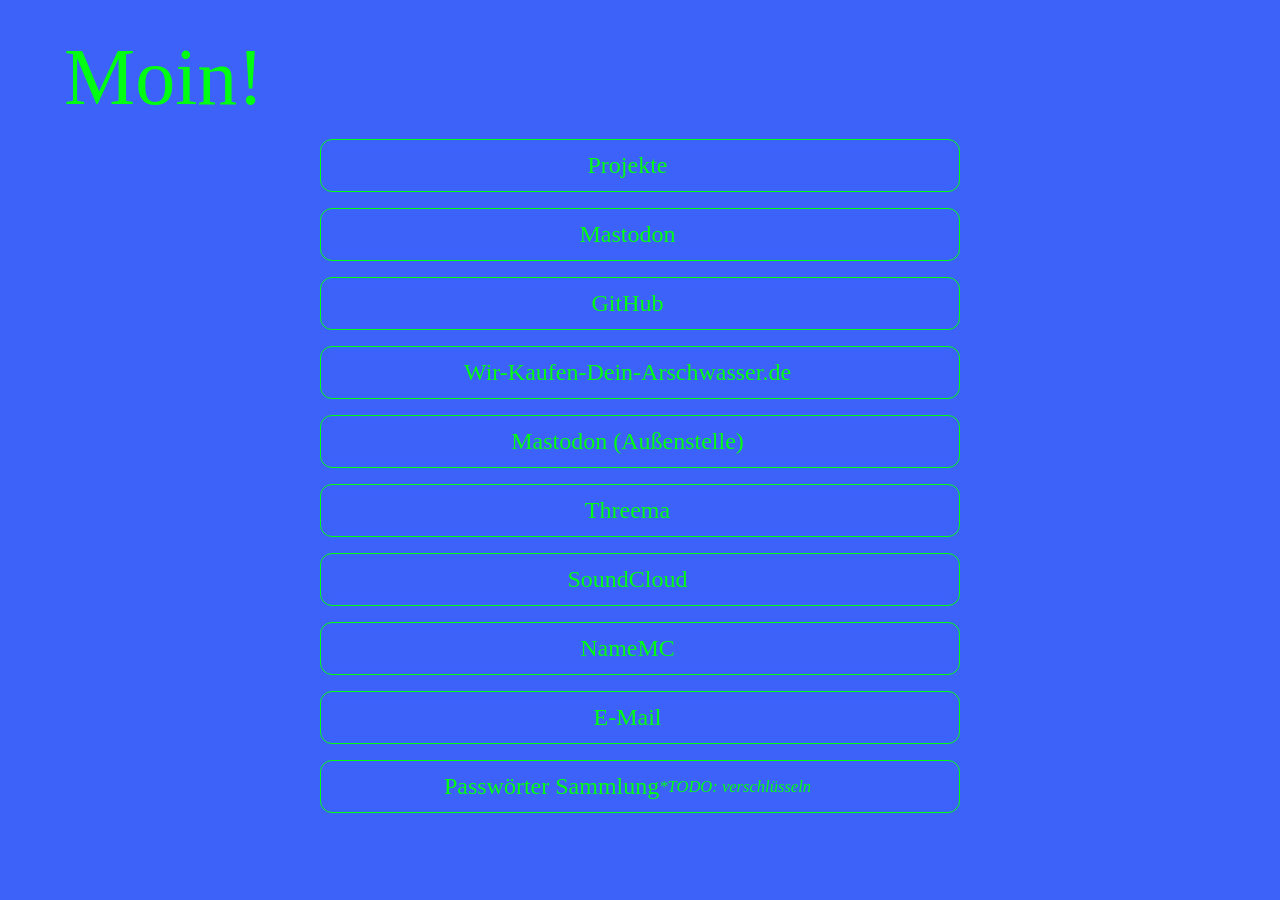
==== index.html @ f23ae06b "dump files" ====
<!DOCTYPE html>
<html lang="de">
<head>
  <meta charset="UTF-8">
  <meta name="viewport" content="width=device-width, initial-scale=1.0">
  <title>AlbertUnruh's Heimseite</title>
  <meta content="AlbertUnruh's Heimseite" property="og:title">
  <meta content="https://k-noack.eu/" property="og:url">
  <meta content="AlbertUnruh seine Heimseite" name="description">
  <meta content="AlbertUnruh seine Heimseite" name="og:description">
  <meta property="og:type" content="website">
  <meta name="theme-color" content="#3c62f9">
  <meta name="fediverse:creator" content="@AlbertUnruh@tech.lgbt">
  <link rel="stylesheet" href="style.css">
  <script src="script.js"></script>
</head>
<body>
  <header>
    Moin!
  </header>
  <div class="links">
    <a class="link-container" href="/projects/">
      <div class="link-icon au-icon"></div>
      <div class="link-text">Projekte</div>
    </a>
    <a class="link-container" rel="me" href="https://tech.lgbt/@AlbertUnruh" target="_blank">
      <div class="link-icon mastodon-icon"></div>
      <div class="link-text">Mastodon</div>
    </a>
    <a class="link-container" rel="me" href="https://github.com/AlbertUnruh" target="_blank">
      <div class="link-icon github-icon"></div>
      <div class="link-text">GitHub</div>
    </a>
    <a class="link-container" rel="me" href="https://wir-kaufen-dein-arschwasser.de" target="_blank">
      <div class="link-icon arschwasser-icon"></div>
      <div class="link-text">Wir-Kaufen-Dein-Arschwasser.de</div>
    </a>
    <a class="link-container" rel="me" href="https://social.eike.in/@AlbertsAussenstelle" target="_blank">
      <div class="link-icon mastodon-icon"></div>
      <div class="link-text">Mastodon (Außenstelle)</div>
    </a>
    <a class="link-container" rel="me" href="https://threema.id/H83VS9UN" target="_blank">
      <div class="link-icon threema-icon"></div>
      <div class="link-text">Threema</div>
    </a>
    <a class="link-container" rel="me" href="https://soundcloud.com/user-383702475" target="_blank">
      <div class="link-icon soundcloud-icon"></div>
      <div class="link-text">SoundCloud</div>
    </a>
    <a class="link-container" rel="me" href="https://namemc.com/AlbertUnruh" target="_blank">
      <div class="link-icon namemc-icon"></div>
      <div class="link-text">NameMC</div>
    </a>
    <a class="link-container" rel="me" href="mailto:AlbertUnruh@pm.me" target="_blank">
      <div class="link-icon email-icon"></div>
      <div class="link-text">E-Mail</div>
    </a>
    <a class="link-container" rel="me" href="/passwords.txt" target="_blank">
      <div class="link-icon password-icon"></div>
      <div class="link-text">Passwörter Sammlung <span class="todo">*TODO: verschlüsseln</span></div>
    </a>
  </div>
</body>
---- style.css ----
/* may be inspired by https://fqqd.de/media/style1.css */

:root {
    --accent-color: #00ff11;
    --albertunruh-color: #3c62f9;
}

body {
    margin: 0px;
    background-color: var(--albertunruh-color);
    -webkit-user-select:none;
    -moz-user-select:-moz-none;
    -ms-user-select:none;
    user-select:none;
}

header {
    color: var(--accent-color);
    font-size: 5em;
    display: flex;
    align-items: center;
    padding-right: 5%;
    padding-left: 5%;
    padding-top: 2.5%;
    background-color: transparent;
}

.links {
    width: 50%;
    display: block;
    margin: 1em auto;
}

.link-container {
    display: flex;
    align-items: center;
    justify-content: center;
    text-align: center;
    color: transparent;
    transition: all .5s;
    border: 1px solid var(--accent-color);
    border-radius: .75rem;
    position: relative;
    margin-top: 1em;
    margin-bottom: 1em;
    backdrop-filter: blur(5px);
    padding: 0.75rem;
    background-color: transparent;
    opacity: 0;
    animation-name: fadeIn;
    animation-duration: 1s;
    animation-fill-mode: forwards;
}

.link-container:hover {
    transform: scale(1.05);
    transition-delay: -.25s;
    background-color: var(--accent-color);
}

.link-text {
    display: contents;
    color: var(--accent-color);
    text-decoration: none;
    font-size: 1.5rem;
    transition: all .5s;
}

.link-container:hover .link-text {
    display: block;
    text-align: center;
    color: #000000ee;
    transition-delay: -.25s;
}

.link-icon {
    display: block;
    height: 25px;
    width: auto;
    /*z-index: 3;*/
    transition: all .5s;
    background-color: var(--icon-color);
    mask-size: cover;
    display: inline-block;
    filter: invert(1) sepia(1) saturate(5) hue-rotate(0deg);
}

.au-icon {mask-image: url("/icons/au.png");-webkit-mask-image: url("/icons/au.png");}
.mastodon-icon {mask-image: url("/icons/mastodon.png");-webkit-mask-image: url("/icons/mastodon.png");}
.github-icon {mask-image: url("/icons/github.png");-webkit-mask-image: url("/icons/github.png");}
.arschwasser-icon {mask-image: url("/icons/arschwasser.png");-webkit-mask-image: url("/icons/arschwasser.png");}
.threema-icon {mask-image: url("/icons/threema.png");-webkit-mask-image: url("/icons/threema.png");}
.soundcloud-icon {mask-image: url("/icons/soundcloud.png");-webkit-mask-image: url("/icons/soundcloud.png");}
.namemc-icon {mask-image: url("/icons/namemc.png");-webkit-mask-image: url("/icons/namemc.png");}
.email-icon {mask-image: url("/icons/email.png");-webkit-mask-image: url("/icons/email.png");}
.password-icon {mask-image: url("/icons/password.png");-webkit-mask-image: url("/icons/password.png");}

.link-container:hover .link-icon {
    filter: saturate(0%) brightness(0%);
    transition-delay: -.25s;
}

.link-container .link-icon {
    align-self: center;
}

.link-container .link-text {
    margin: 0;
    text-align: center;
    flex: 1;
    display: flex;
    justify-content: center;
    align-items: center;
    margin-right: 35px;
    margin-left: 10px;
}

.todo {
    font-size: 69%;
    font-style: italic;
}

@keyframes fadeIn {
    from {
        opacity: 0;
    }

    to {
        opacity: 1;
    }
}
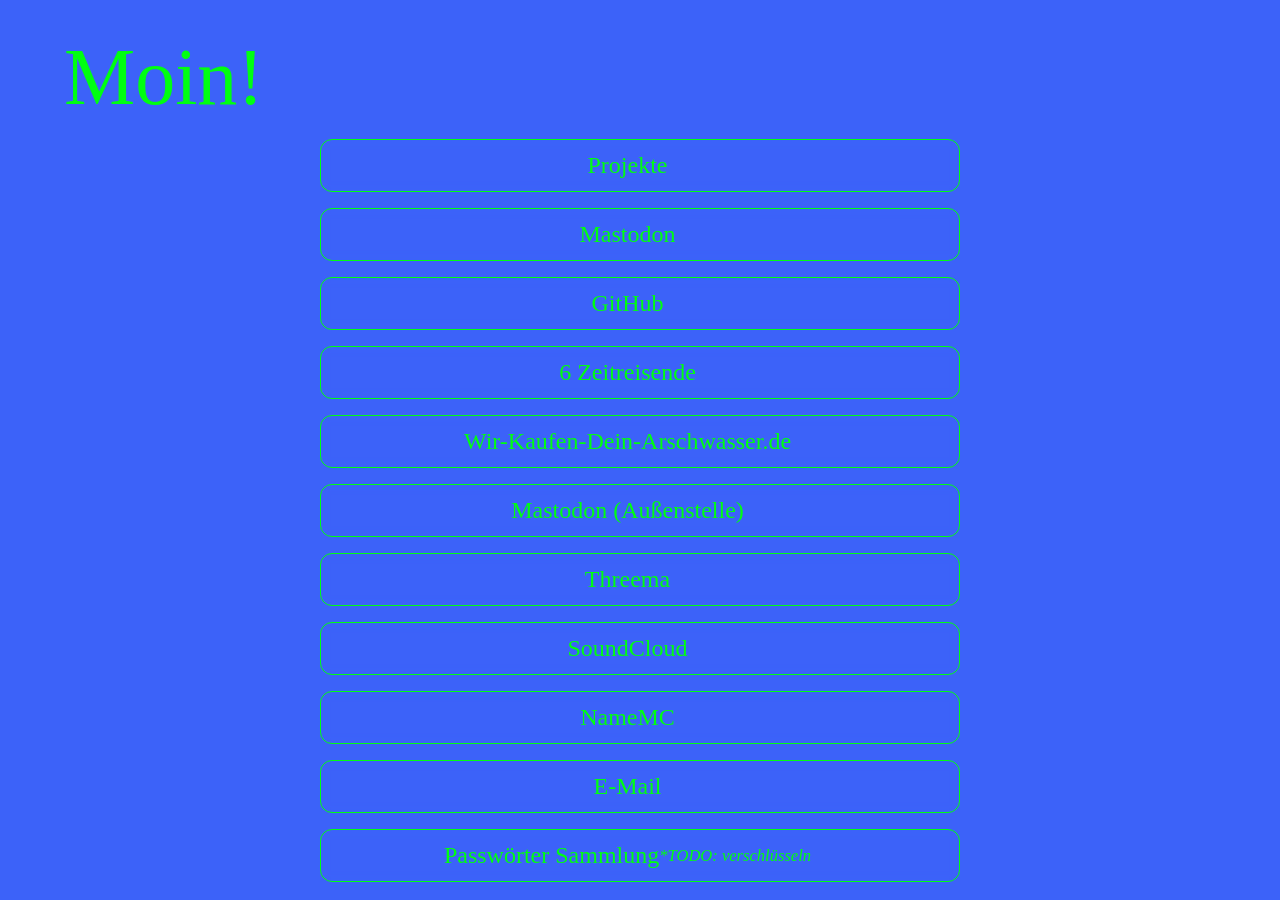
==== commit 7262bdbf: "add 6Zeitreisende reference" ====
--- a/index.html
+++ b/index.html
@@ -31,7 +31,11 @@
       <div class="link-icon github-icon"></div>
       <div class="link-text">GitHub</div>
     </a>
-    <a class="link-container" rel="me" href="https://wir-kaufen-dein-arschwasser.de" target="_blank">
+    <a class="link-container" href="https://6zeitreisende.de" target="_blank">
+      <div class="link-icon 6zeitreisende-icon"></div>
+      <div class="link-text">6 Zeitreisende</div>
+    </a>
+    <a class="link-container" href="https://wir-kaufen-dein-arschwasser.de" target="_blank">
       <div class="link-icon arschwasser-icon"></div>
       <div class="link-text">Wir-Kaufen-Dein-Arschwasser.de</div>
     </a>
--- a/style.css
+++ b/style.css
@@ -88,6 +88,7 @@
 .au-icon {mask-image: url("/icons/au.png");-webkit-mask-image: url("/icons/au.png");}
 .mastodon-icon {mask-image: url("/icons/mastodon.png");-webkit-mask-image: url("/icons/mastodon.png");}
 .github-icon {mask-image: url("/icons/github.png");-webkit-mask-image: url("/icons/github.png");}
+.6zeitreisende-icon {mask-image: url("/icons/6zeitreisende.png");-webkit-mask-image: url("/icons/6zeitreisende.png");}
 .arschwasser-icon {mask-image: url("/icons/arschwasser.png");-webkit-mask-image: url("/icons/arschwasser.png");}
 .threema-icon {mask-image: url("/icons/threema.png");-webkit-mask-image: url("/icons/threema.png");}
 .soundcloud-icon {mask-image: url("/icons/soundcloud.png");-webkit-mask-image: url("/icons/soundcloud.png");}
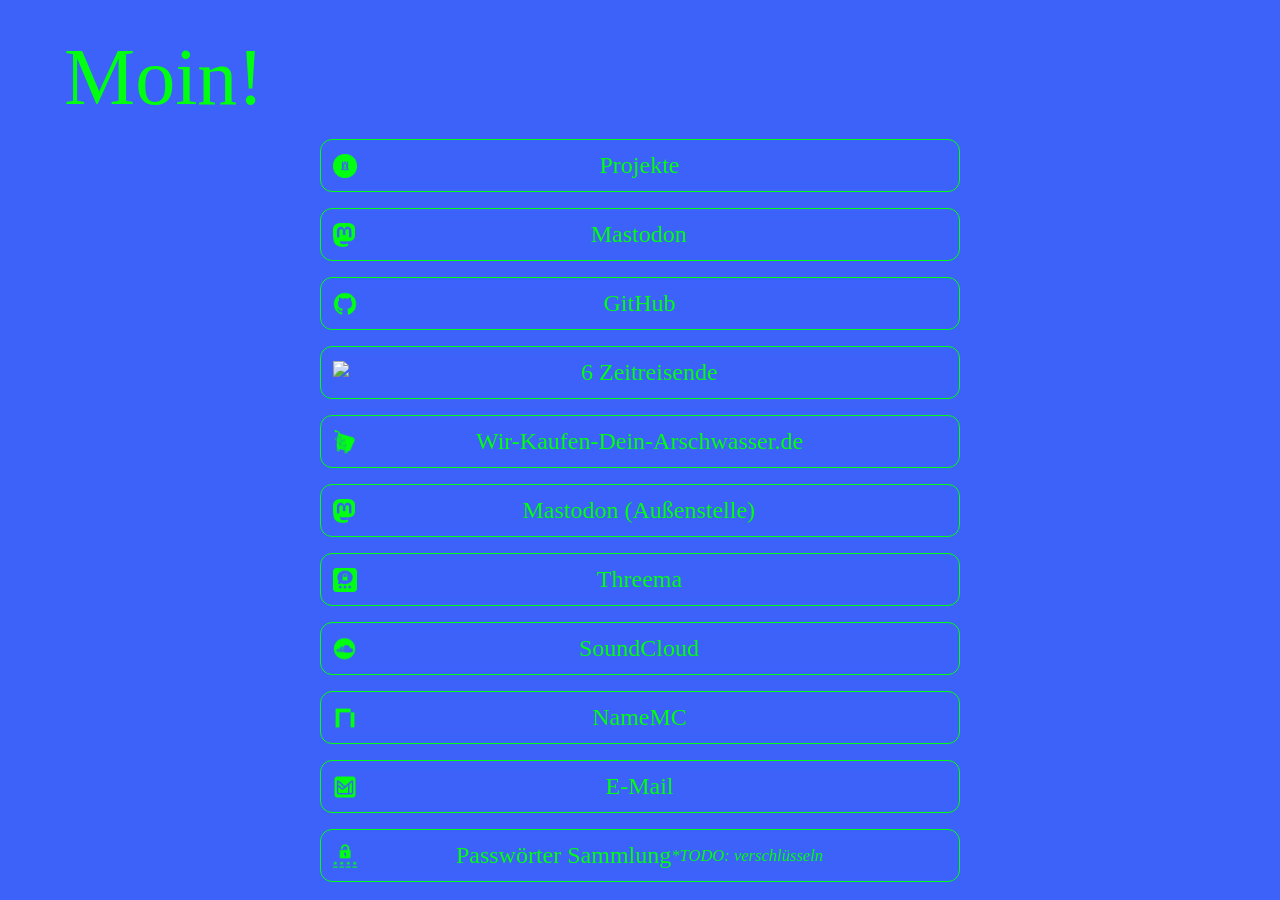
==== commit 36046b67: "add icons" ====
--- a/index.html
+++ b/index.html
@@ -20,47 +20,47 @@
   </header>
   <div class="links">
     <a class="link-container" href="/projects/">
-      <div class="link-icon au-icon"></div>
+      <img class="link-icon" alt="icon" src="/icons/au.png">
       <div class="link-text">Projekte</div>
     </a>
     <a class="link-container" rel="me" href="https://tech.lgbt/@AlbertUnruh" target="_blank">
-      <div class="link-icon mastodon-icon"></div>
+      <img class="link-icon" alt="icon" src="/icons/mastodon.png">
       <div class="link-text">Mastodon</div>
     </a>
     <a class="link-container" rel="me" href="https://github.com/AlbertUnruh" target="_blank">
-      <div class="link-icon github-icon"></div>
+      <img class="link-icon" alt="icon" src="/icons/github.png">
       <div class="link-text">GitHub</div>
     </a>
     <a class="link-container" href="https://6zeitreisende.de" target="_blank">
-      <div class="link-icon 6zeitreisende-icon"></div>
+      <img class="link-icon" alt="icon" src=/icons/6zeitreisende.png">
       <div class="link-text">6 Zeitreisende</div>
     </a>
     <a class="link-container" href="https://wir-kaufen-dein-arschwasser.de" target="_blank">
-      <div class="link-icon arschwasser-icon"></div>
+      <img class="link-icon" alt="icon" src="/icons/arschwasser.png">
       <div class="link-text">Wir-Kaufen-Dein-Arschwasser.de</div>
     </a>
     <a class="link-container" rel="me" href="https://social.eike.in/@AlbertsAussenstelle" target="_blank">
-      <div class="link-icon mastodon-icon"></div>
+      <img class="link-icon" alt="icon" src="/icons/mastodon.png">
       <div class="link-text">Mastodon (Außenstelle)</div>
     </a>
     <a class="link-container" rel="me" href="https://threema.id/H83VS9UN" target="_blank">
-      <div class="link-icon threema-icon"></div>
+      <img class="link-icon" alt="icon" src="/icons/threema.png">
       <div class="link-text">Threema</div>
     </a>
     <a class="link-container" rel="me" href="https://soundcloud.com/user-383702475" target="_blank">
-      <div class="link-icon soundcloud-icon"></div>
+      <img class="link-icon" alt="icon" src="/icons/soundcloud.png">
       <div class="link-text">SoundCloud</div>
     </a>
     <a class="link-container" rel="me" href="https://namemc.com/AlbertUnruh" target="_blank">
-      <div class="link-icon namemc-icon"></div>
+      <img class="link-icon" alt="icon" src="/icons/namemc.png">
       <div class="link-text">NameMC</div>
     </a>
     <a class="link-container" rel="me" href="mailto:AlbertUnruh@pm.me" target="_blank">
-      <div class="link-icon email-icon"></div>
+      <img class="link-icon" alt="icon" src="/icons/proton.png">
       <div class="link-text">E-Mail</div>
     </a>
     <a class="link-container" rel="me" href="/passwords.txt" target="_blank">
-      <div class="link-icon password-icon"></div>
+      <img class="link-icon" alt="icon" src="/icons/password.png">
       <div class="link-text">Passwörter Sammlung <span class="todo">*TODO: verschlüsseln</span></div>
     </a>
   </div>
--- a/style.css
+++ b/style.css
@@ -75,26 +75,12 @@
 
 .link-icon {
     display: block;
-    height: 25px;
+    height: 1.5rem;
     width: auto;
-    /*z-index: 3;*/
+    z-index: 3;
     transition: all .5s;
-    background-color: var(--icon-color);
-    mask-size: cover;
-    display: inline-block;
-    filter: invert(1) sepia(1) saturate(5) hue-rotate(0deg);
+    filter: none;
 }
-
-.au-icon {mask-image: url("/icons/au.png");-webkit-mask-image: url("/icons/au.png");}
-.mastodon-icon {mask-image: url("/icons/mastodon.png");-webkit-mask-image: url("/icons/mastodon.png");}
-.github-icon {mask-image: url("/icons/github.png");-webkit-mask-image: url("/icons/github.png");}
-.6zeitreisende-icon {mask-image: url("/icons/6zeitreisende.png");-webkit-mask-image: url("/icons/6zeitreisende.png");}
-.arschwasser-icon {mask-image: url("/icons/arschwasser.png");-webkit-mask-image: url("/icons/arschwasser.png");}
-.threema-icon {mask-image: url("/icons/threema.png");-webkit-mask-image: url("/icons/threema.png");}
-.soundcloud-icon {mask-image: url("/icons/soundcloud.png");-webkit-mask-image: url("/icons/soundcloud.png");}
-.namemc-icon {mask-image: url("/icons/namemc.png");-webkit-mask-image: url("/icons/namemc.png");}
-.email-icon {mask-image: url("/icons/email.png");-webkit-mask-image: url("/icons/email.png");}
-.password-icon {mask-image: url("/icons/password.png");-webkit-mask-image: url("/icons/password.png");}
 
 .link-container:hover .link-icon {
     filter: saturate(0%) brightness(0%);
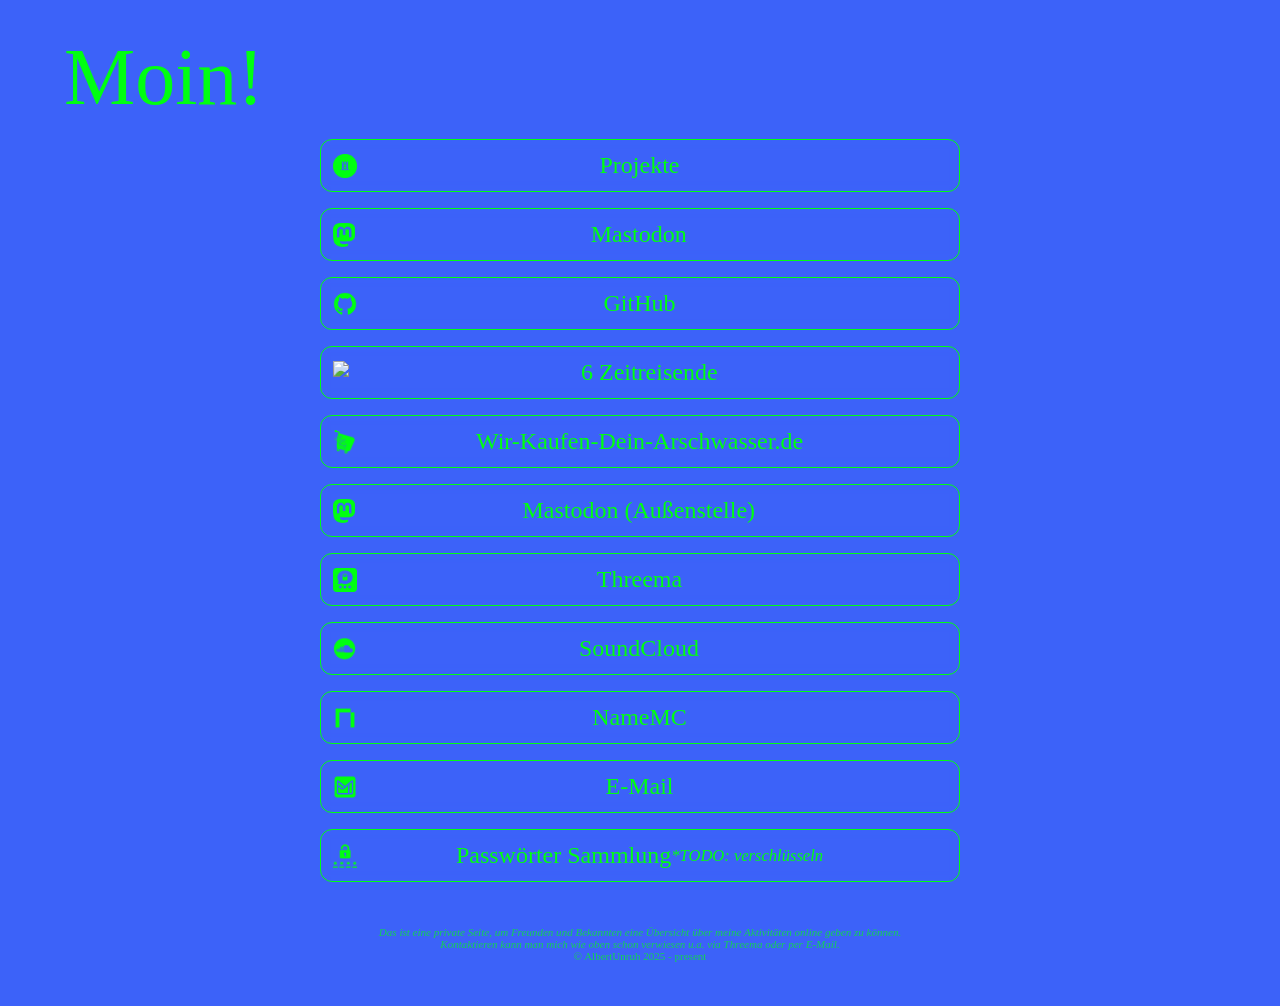
==== commit 970ae7b8: "add footer" ====
--- a/index.html
+++ b/index.html
@@ -32,7 +32,7 @@
       <div class="link-text">GitHub</div>
     </a>
     <a class="link-container" href="https://6zeitreisende.de" target="_blank">
-      <img class="link-icon" alt="icon" src=/icons/6zeitreisende.png">
+      <img class="link-icon" alt="icon" src="/icons/6zeitreisende.png">
       <div class="link-text">6 Zeitreisende</div>
     </a>
     <a class="link-container" href="https://wir-kaufen-dein-arschwasser.de" target="_blank">
@@ -64,4 +64,9 @@
       <div class="link-text">Passwörter Sammlung <span class="todo">*TODO: verschlüsseln</span></div>
     </a>
   </div>
+  <footer>
+    <div class="note">Das ist eine private Seite, um Freunden und Bekannten eine Übersicht über meine Aktivitäten online geben zu können.</div>
+    <div class="note">Kontaktieren kann man mich wie oben schon verwiesen u.a. via <a href="https://threema.id/H83VS9UN">Threema</a> oder per <a href="mailto:AlbertUnruh@pm.me">E-Mail</a>.</div>
+    <div>© AlbertUnruh 2025 - present</div>
+  </footer>
 </body>
--- a/style.css
+++ b/style.css
@@ -23,6 +23,29 @@
     padding-left: 5%;
     padding-top: 2.5%;
     background-color: transparent;
+}
+
+footer {
+    color: var(--accent-color);
+    font-size: .69em;
+    opacity: 69%;
+    margin: 4em;
+}
+
+footer div {
+    justify-content: center;
+    display: flex;
+    white-space: pre-wrap;
+}
+
+.note {
+    font-weight: lighter;
+    font-style: italic;
+}
+
+.note a {
+    text-decoration: none;
+    color: inherit;
 }
 
 .links {
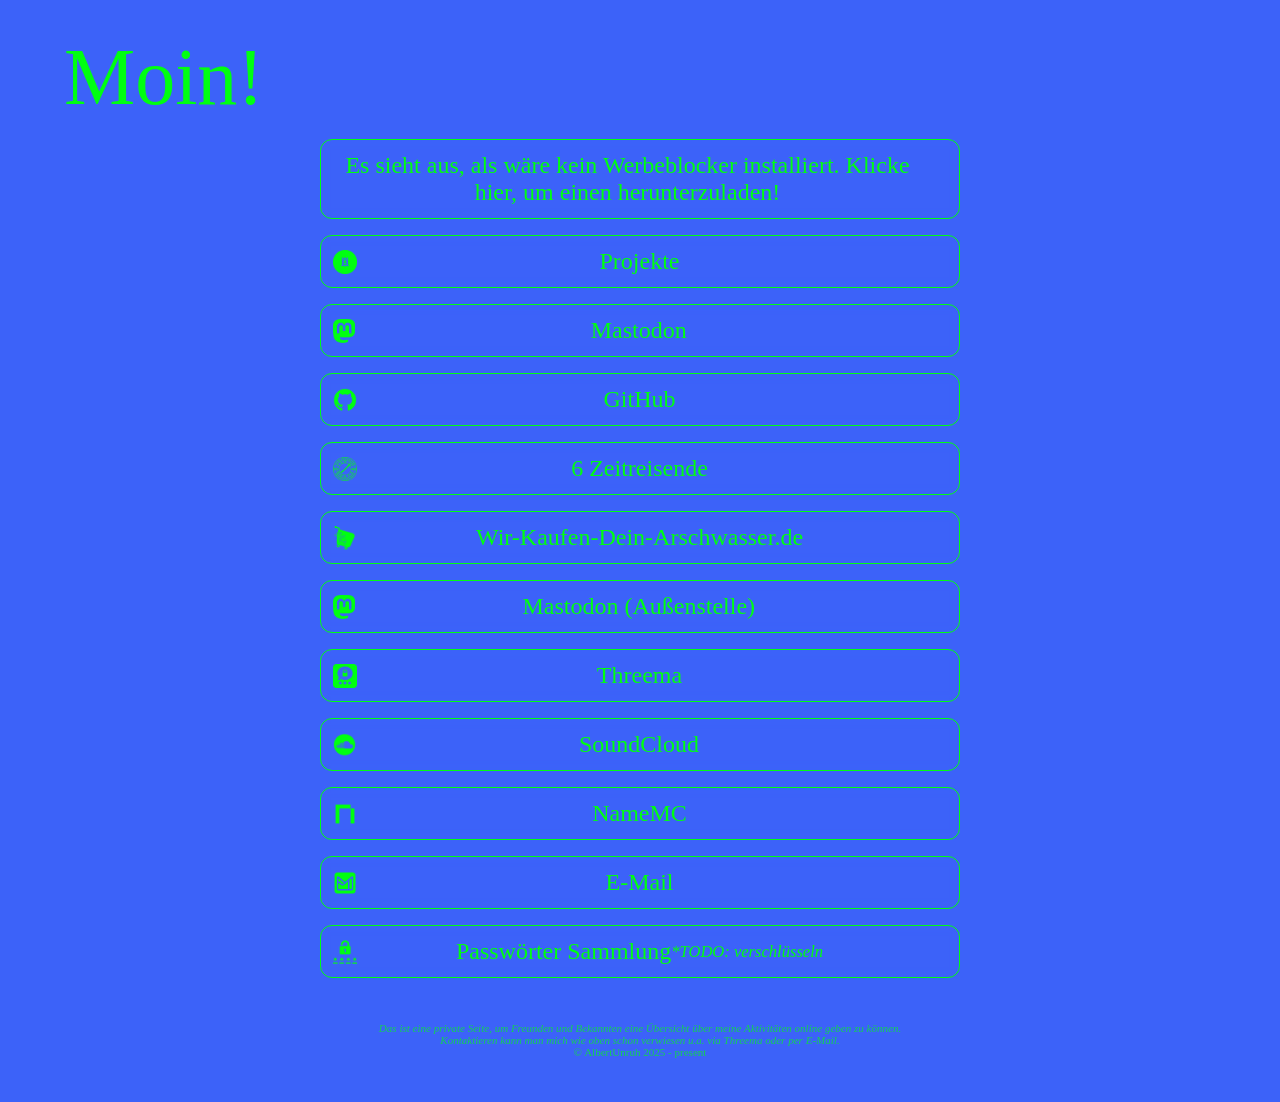
==== commit 23064d9f: "inform users about not having an ad-blocker installed" ====
--- a/index.html
+++ b/index.html
@@ -19,6 +19,10 @@
     Moin!
   </header>
   <div class="links">
+    <a id="no-adblock" href="https://ublockorigin.com" target="_blank" class="link-container ad native-ad aff-content-col aff-inner-col aff-item-list ark-ad-message inplayer-ad inplayer_banners in_stream_banner trafficjunky-float-right preroll-blocker happy-inside-player blocker-notice blocker-overlay exo-horizontal ave-pl bottom-hor-block brs-block advboxemb wgAdBlockMessage glx-watermark-container overlay-advertising-new header-menu-bottom-ads rkads mdp-deblocker-wrapper amp-ad-inner bloc-pub bloc-pub2 hor_banner aan_fake aan_fake__video-units rps_player_ads fints-block__row full-ave-pl full-bns-block vertbars video-brs player-bns-block gallery-bns-bl stream-item-widget adsbyrunactive happy-under-player adde_modal_detector adde_modal-overlay ninja-recommend-block aoa_overlay">
+      <div class="link-text">Es sieht aus, als wäre kein Werbeblocker installiert. Klicke hier, um einen herunterzuladen!</div>
+      <script src="/ads/ad.js"></script>
+    </a>
     <a class="link-container" href="/projects/">
       <img class="link-icon" alt="icon" src="/icons/au.png">
       <div class="link-text">Projekte</div>
--- a/style.css
+++ b/style.css
@@ -1,17 +1,14 @@
 /* may be inspired by https://fqqd.de/media/style1.css */
 
-:root {
-    --accent-color: #00ff11;
-    --albertunruh-color: #3c62f9;
-}
+@import "/root.css";
 
 body {
     margin: 0px;
     background-color: var(--albertunruh-color);
-    -webkit-user-select:none;
-    -moz-user-select:-moz-none;
-    -ms-user-select:none;
-    user-select:none;
+    -webkit-user-select: none;
+    -moz-user-select: -moz-none;
+    -ms-user-select: none;
+    user-select: none;
 }
 
 header {
@@ -39,7 +36,7 @@
 }
 
 .note {
-    font-weight: lighter;
+    font-weight: var(--kyle-alessandro);
     font-style: italic;
 }
 
@@ -139,3 +136,14 @@
         opacity: 1;
     }
 }
+
+
+@media only screen and (max-width: 800px) {
+    .links {
+        width: 95%;
+    }
+}
+
+#no-adblock {
+
+}
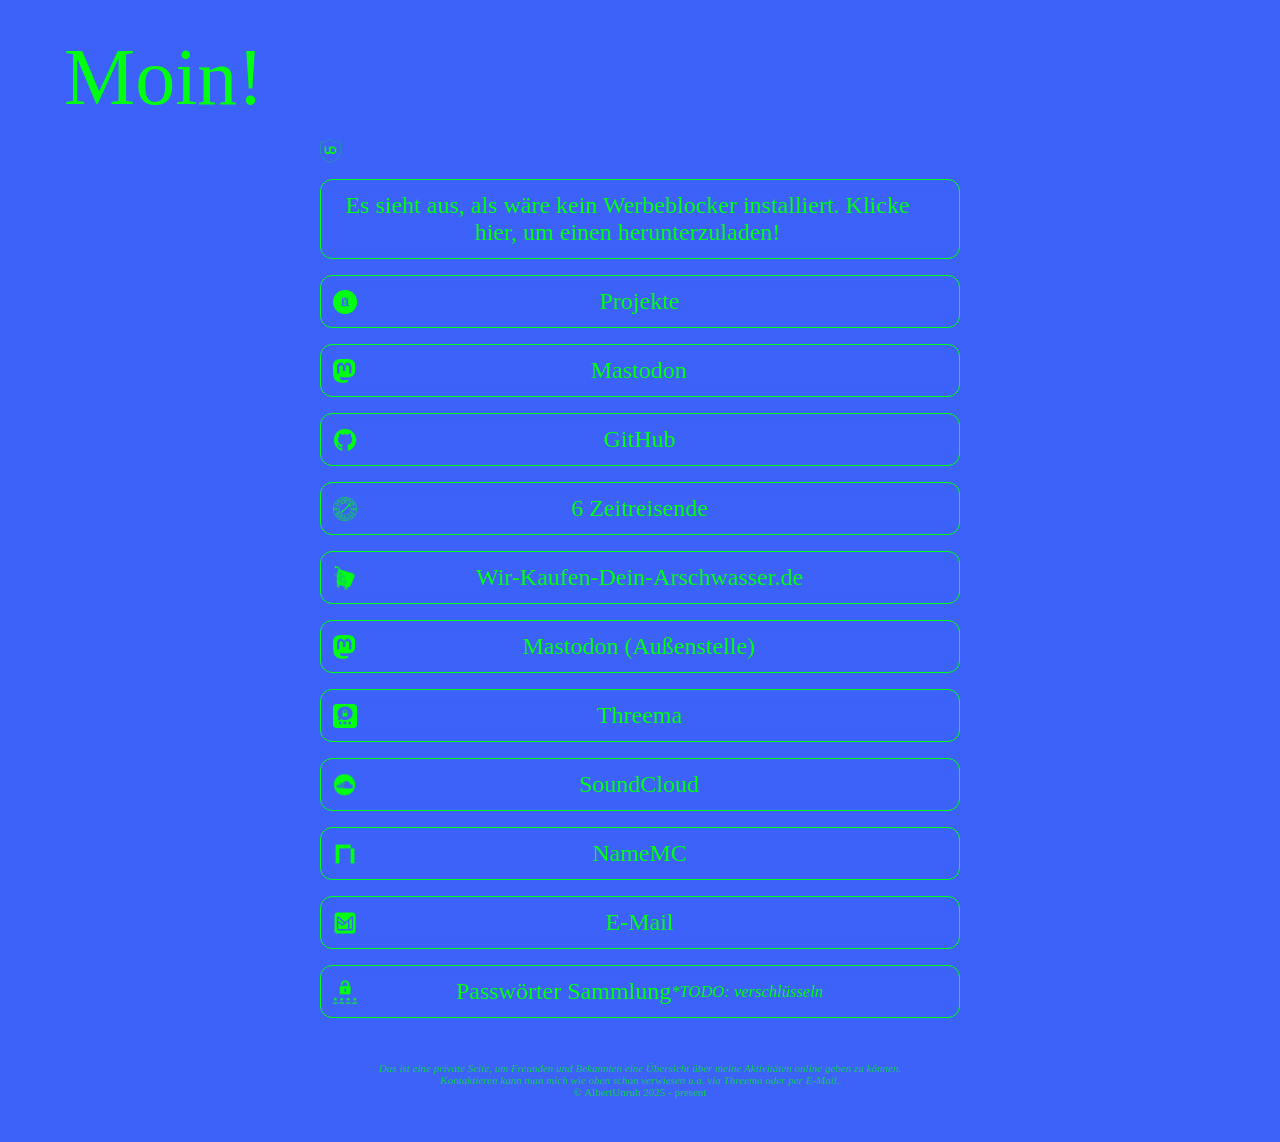
==== commit 564ceb86: "add ublock-icon" ====
--- a/index.html
+++ b/index.html
@@ -19,7 +19,8 @@
     Moin!
   </header>
   <div class="links">
-    <a id="no-adblock" href="https://ublockorigin.com" target="_blank" class="link-container ad native-ad aff-content-col aff-inner-col aff-item-list ark-ad-message inplayer-ad inplayer_banners in_stream_banner trafficjunky-float-right preroll-blocker happy-inside-player blocker-notice blocker-overlay exo-horizontal ave-pl bottom-hor-block brs-block advboxemb wgAdBlockMessage glx-watermark-container overlay-advertising-new header-menu-bottom-ads rkads mdp-deblocker-wrapper amp-ad-inner bloc-pub bloc-pub2 hor_banner aan_fake aan_fake__video-units rps_player_ads fints-block__row full-ave-pl full-bns-block vertbars video-brs player-bns-block gallery-bns-bl stream-item-widget adsbyrunactive happy-under-player adde_modal_detector adde_modal-overlay ninja-recommend-block aoa_overlay">
+      <img class="link-icon" alt="icon" src="/icons/ublock.png">
+      <a id="no-adblock" href="https://ublockorigin.com" target="_blank" class="link-container ad native-ad aff-content-col aff-inner-col aff-item-list ark-ad-message inplayer-ad inplayer_banners in_stream_banner trafficjunky-float-right preroll-blocker happy-inside-player blocker-notice blocker-overlay exo-horizontal ave-pl bottom-hor-block brs-block advboxemb wgAdBlockMessage glx-watermark-container overlay-advertising-new header-menu-bottom-ads rkads mdp-deblocker-wrapper amp-ad-inner bloc-pub bloc-pub2 hor_banner aan_fake aan_fake__video-units rps_player_ads fints-block__row full-ave-pl full-bns-block vertbars video-brs player-bns-block gallery-bns-bl stream-item-widget adsbyrunactive happy-under-player adde_modal_detector adde_modal-overlay ninja-recommend-block aoa_overlay">
       <div class="link-text">Es sieht aus, als wäre kein Werbeblocker installiert. Klicke hier, um einen herunterzuladen!</div>
       <script src="/ads/ad.js"></script>
     </a>
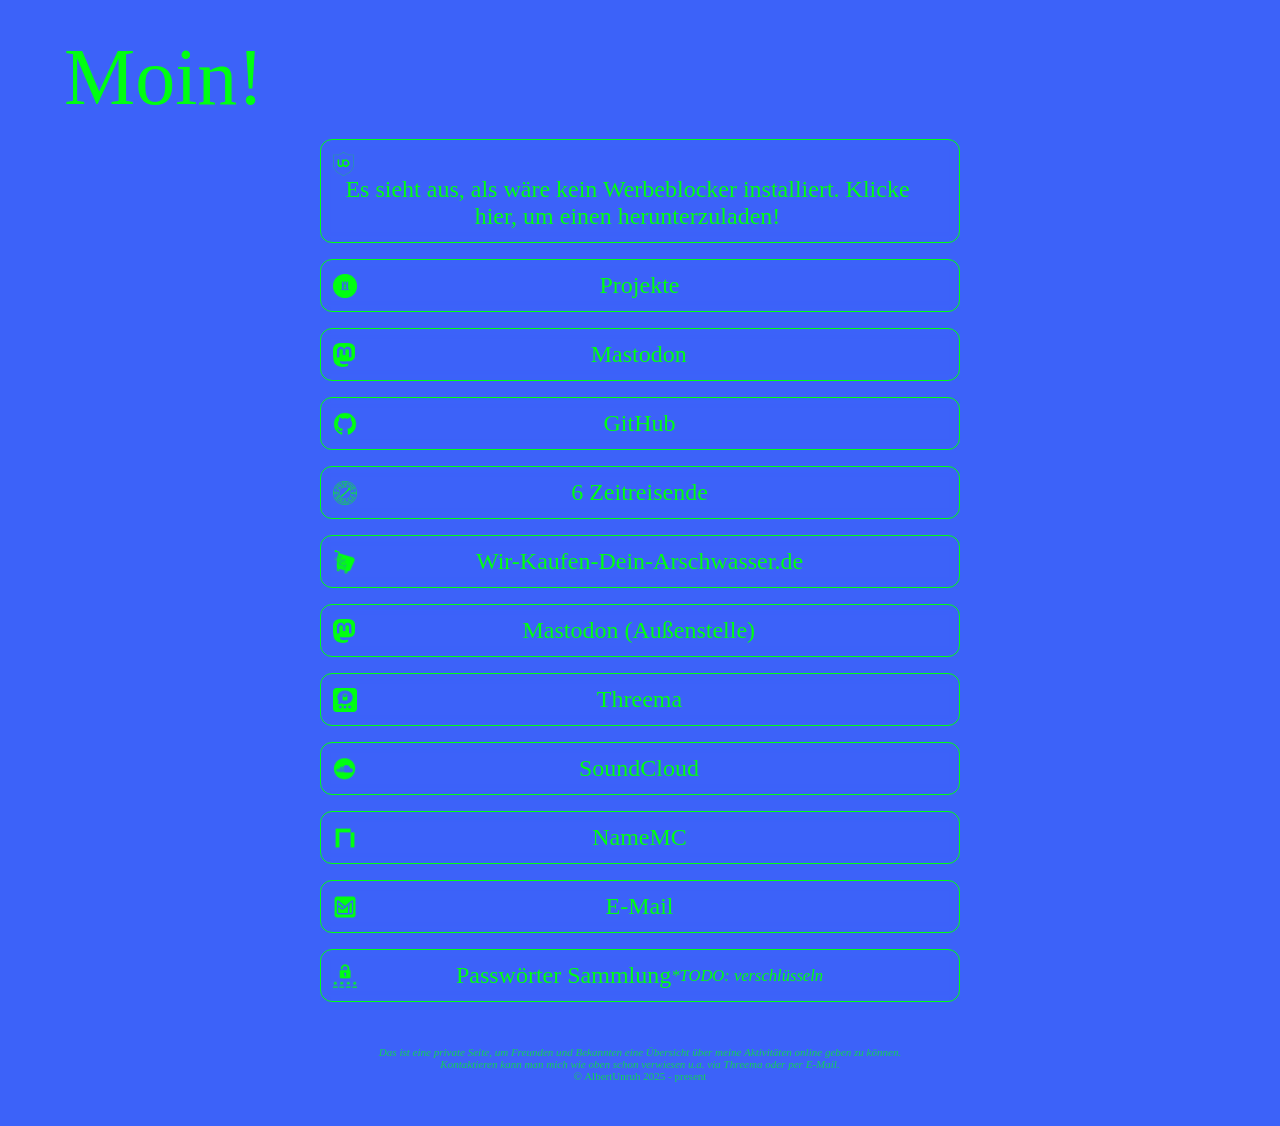
==== commit 705c56c0: "fix position of icon" ====
--- a/index.html
+++ b/index.html
@@ -19,8 +19,8 @@
     Moin!
   </header>
   <div class="links">
+    <a id="no-adblock" href="https://ublockorigin.com" target="_blank" class="link-container ad native-ad aff-content-col aff-inner-col aff-item-list ark-ad-message inplayer-ad inplayer_banners in_stream_banner trafficjunky-float-right preroll-blocker happy-inside-player blocker-notice blocker-overlay exo-horizontal ave-pl bottom-hor-block brs-block advboxemb wgAdBlockMessage glx-watermark-container overlay-advertising-new header-menu-bottom-ads rkads mdp-deblocker-wrapper amp-ad-inner bloc-pub bloc-pub2 hor_banner aan_fake aan_fake__video-units rps_player_ads fints-block__row full-ave-pl full-bns-block vertbars video-brs player-bns-block gallery-bns-bl stream-item-widget adsbyrunactive happy-under-player adde_modal_detector adde_modal-overlay ninja-recommend-block aoa_overlay">
       <img class="link-icon" alt="icon" src="/icons/ublock.png">
-      <a id="no-adblock" href="https://ublockorigin.com" target="_blank" class="link-container ad native-ad aff-content-col aff-inner-col aff-item-list ark-ad-message inplayer-ad inplayer_banners in_stream_banner trafficjunky-float-right preroll-blocker happy-inside-player blocker-notice blocker-overlay exo-horizontal ave-pl bottom-hor-block brs-block advboxemb wgAdBlockMessage glx-watermark-container overlay-advertising-new header-menu-bottom-ads rkads mdp-deblocker-wrapper amp-ad-inner bloc-pub bloc-pub2 hor_banner aan_fake aan_fake__video-units rps_player_ads fints-block__row full-ave-pl full-bns-block vertbars video-brs player-bns-block gallery-bns-bl stream-item-widget adsbyrunactive happy-under-player adde_modal_detector adde_modal-overlay ninja-recommend-block aoa_overlay">
       <div class="link-text">Es sieht aus, als wäre kein Werbeblocker installiert. Klicke hier, um einen herunterzuladen!</div>
       <script src="/ads/ad.js"></script>
     </a>
